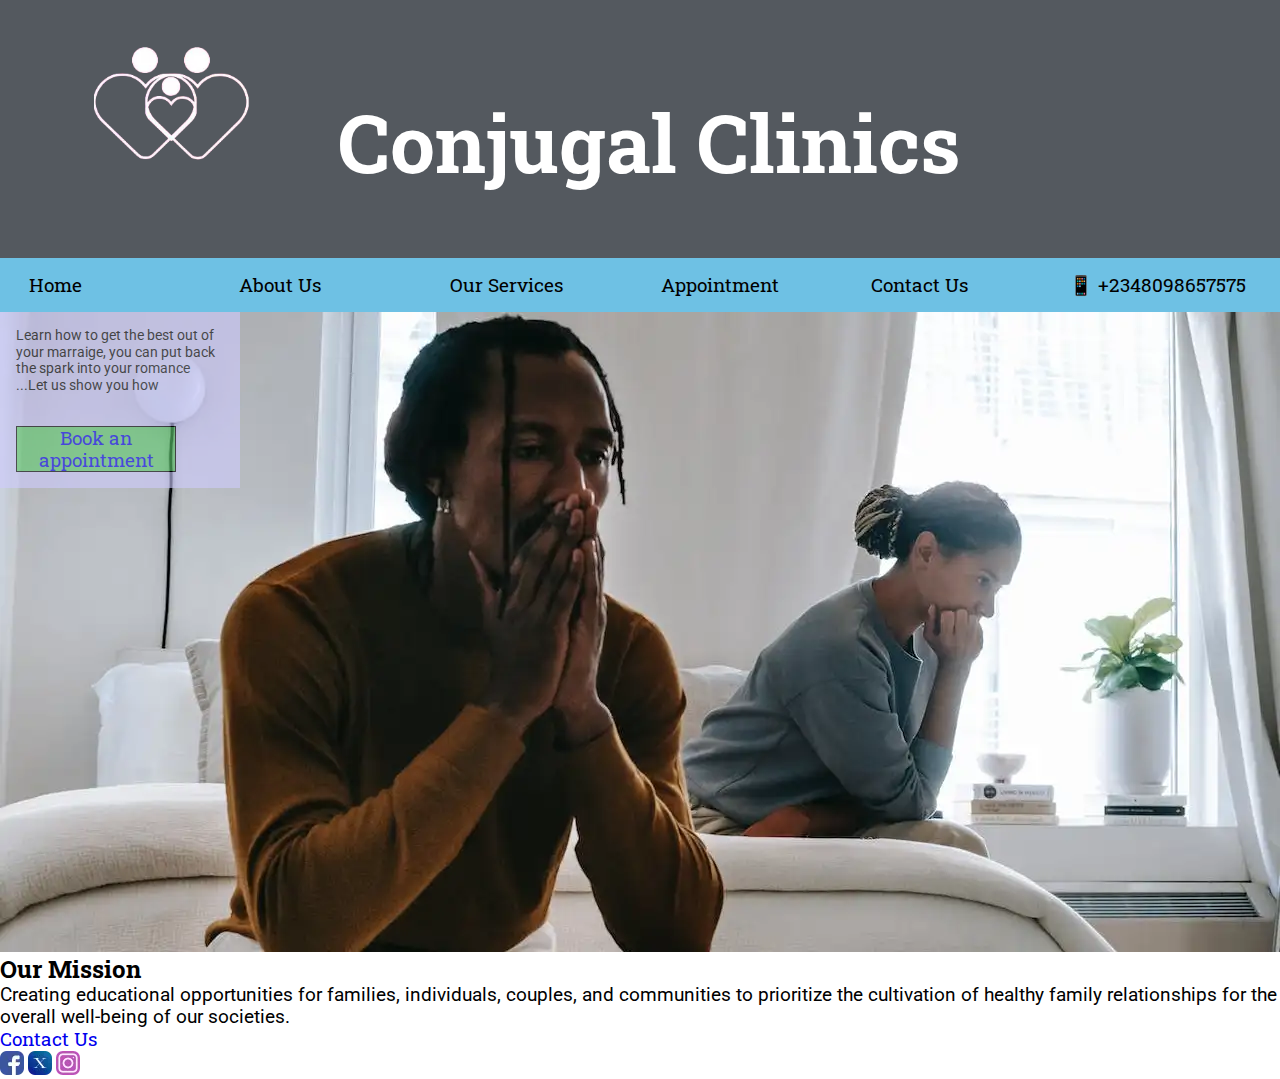
==== index.html @ fe75f98d "files created and design started" ====
<!DOCTYPE html>
<html lang="en">
  <head>
    <meta charset="UTF-8" />
    <meta name="viewport" content="width=device-width, initial-scale=1.0" />
    <meta
      name="description"
      content="Counselling for family, marraige, relationship problems"
    />
    <title>Conjugal Clinics - Family and Relationship Counselling</title>

    <!--CSS Styling-->
    <link rel="stylesheet" href="styles/normalize.css" />
    <link rel="stylesheet" href="styles/base.css" />
    <link rel="stylesheet" href="styles/medium.css" />
    <link rel="stylesheet" href="styles/large.css" />

    <!--Fonts link-->
    <link rel="preconnect" href="https://fonts.googleapis.com" />
    <link rel="preconnect" href="https://fonts.gstatic.com" crossorigin />
    <link
      href="https://fonts.googleapis.com/css2?family=Roboto&family=Roboto+Slab&display=swap"
      rel="stylesheet"
    />
  </head>
  <body>
    <header>
      <div id="brand-box">
        <div id="logo-box">
          <img
            src="images/logo.webp"
            alt="official logo of conjugal clinics"
            width="225"
            height="200"
          />
        </div>
        <h1>Conjugal Clinics</h1>
      </div>

      <div id="menu">
        <div class="bar"></div>
        <div class="bar"></div>
        <div class="bar"></div>
      </div>
      <nav class="menu-list">
        <ul>
          <li class="active"><a href="index.html">Home</a></li>
          <li class="active"><a href="about.html">About Us</a></li>
          <li class="active"><a href="services.html">Our Services</a></li>
          <li class="active"><a href="book.html">Appointment</a></li>
          <li class="active"><a href="contact.html">Contact Us</a></li>
          <li><span id="tel">+2348098657575</span></li>
        </ul>
      </nav>
    </header>
    <div id="hero">
      <picture>
        <source srcset="images/hero-small.webp" media="(max-width: 500px)" />
        <source srcset="images/hero-medium.webp" media="(max-width: 1000px)" />
        <img
          src="images/couple-apart.webp"
          alt="image of an unhappy couple"
          width="1280"
          height="640"
        />
      </picture>
      <div class="advert">
        <p>
          Learn how to get the best out of your marraige, you can put back the
          spark into your romance<br />...Let us show you how
        </p>
        <div id="cta" class="ctaBtn">
          <a href="book.html">Book an appointment</a>
        </div>
      </div>
    </div>
    <main>
      <section>
        <h2>Our Mission</h2>
        <p>
          Creating educational opportunities for families, individuals, couples,
          and communities to prioritize the cultivation of healthy family
          relationships for the overall well-being of our societies.
        </p>
      </section>
      <section></section>
      <section></section>
    </main>
    <footer>
      <div id="copy"></div>
      <div><a href="contact.html">Contact Us</a></div>
      <div class="media-icons">
        <img
          src="images/facebook-icon.webp"
          alt="image of facebook icon"
          width="24"
          height="24"
        />
        <img
          src="images/x-icon.webp"
          alt="image of x icon"
          width="24"
          height="24"
        />
        <img
          src="images/instagram-icon.webp"
          alt="image of instagram icon"
          width="24"
          height="24"
        />
      </div>
    </footer>
    <script src="scripts/copyright.js"></script>
    <script src="scripts/navigation.js"></script>
  </body>
</html>
---- styles/base.css ----
:root {
  --pry-color: #6ec1e4;
  --sec-color: #54595f;
  --accent-color-1: #61ce70;
  --accent-color-2: #ffd600;
  --accent-c0o0r-3: #4054b2;

  /*root fonts*/
  --header-font: "Roboto slab";
  --font-style: "roboto";
}

* {
  box-sizing: border-box;
  margin: 0;
  padding: 0;
}
header,
main,
footer {
  max-width: 100%;
}
a {
  text-decoration: none;
  font-size: 1.2rem;
  font-family: var(--header-font);
}

header {
  background-color: var(--sec-color);
  width: 100%;
}
h1,
h2,
h3 {
  font-family: var(--header-font);
}
h1 {
  color: #fff;
  padding-left: 0.6rem;
  white-space: nowrap;
  margin-top: 2rem;
}
#brand-box {
  width: 100%;
  padding: 1rem;
  display: grid;
  grid-template-columns: 1fr 2fr;
}
#logo-box img {
  display: block;
  width: 70%;
  height: auto;
  margin: 1rem auto;
}
#menu {
  display: block;
  position: absolute;
  right: 1rem;
  top: 1rem;
}
.bar {
  width: 25px;
  height: 3px;
  background-color: #fff;
  margin: 5px 0;
  transition: all 0.5s ease-in-out;
}

.show .bar:nth-of-type(1) {
  transform: translateY(8px) rotate(45deg);
}

.show .bar:nth-of-type(2) {
  opacity: 0;
}

.show .bar:nth-of-type(3) {
  transform: translateY(-8px) rotate(-45deg);
}
.menu-list {
  display: none;
  background-color: var(--pry-color);
  padding: 1rem;
}
.menu-list ul {
  display: flex;
  flex-direction: column;
  align-items: center;
  gap: 1rem;
}
.menu-list ul li {
  list-style: none;
  flex: 1 1 100%;
}
.menu-list a {
  text-decoration: none;
  color: #000;
  font-family: var(--header-font);
  font-size: 1.2rem;
  padding: 0.5rem 0.8rem;
  white-space: nowrap;
}
#tel {
  color: #000;
  font-size: 1.2rem;
  font-family: var(--header-font);
}
#tel::before {
  content: "📱 ";
}
.show.menu-list {
  display: block;
}
/*Home page CSS*/
#hero {
  width: 100%;
  position: relative;
}
#hero img {
  width: 100%;
  height: auto;
}
#hero .advert {
  position: absolute;
  left: 0;
  top: 0;
  max-width: 15rem;
  background-color: #cfccff;
  padding: 1rem;
  opacity: 0.6;
}
#hero .advert p {
  font-family: var(--font-style);
  font-size: 0.9rem;
  color: #000;
}
#cta {
  margin-top: 2rem;
}
.ctaBtn {
  border: 1px solid #000;
  background-color: var(--accent-color-1);
  text-align: center;
  font-family: var(--header-font);
  font-size: 0.6rem;
  max-width: 10rem;
}
main p {
  font-family: var(--font-style);
  font-size: 1.2rem;
}
---- styles/medium.css ----
@media screen and (min-width: 700px) {
  #menu {
    display: none;
  }
  .menu-list {
    display: block;
    width: 100%;
  }
  .menu-list ul {
    display: flex;
    flex-direction: row;
  }
  #tel {
    position: absolute;
    top: 1rem;
    right: 1rem;
  }

  #brand-box {
    display: grid;
    grid-template-columns: 1fr 3fr;
  }
  #logo-box img {
    width: 50%;
    height: auto;
  }
  h1 {
    font-size: 3.6rem;
    width: 100%;
    margin-top: 1rem;
  }
}
---- styles/large.css ----
@media screen and (min-width: 1000px) {
  #tel {
    position: static;
  }
  #brand-box {
    display: grid;
    grid-template-columns: 1fr 3fr;
  }
  #logo-box img {
    width: 50%;
    height: auto;
  }
  h1 {
    font-size: 5rem;
    width: 100%;
    margin-top: 5rem;
  }
}
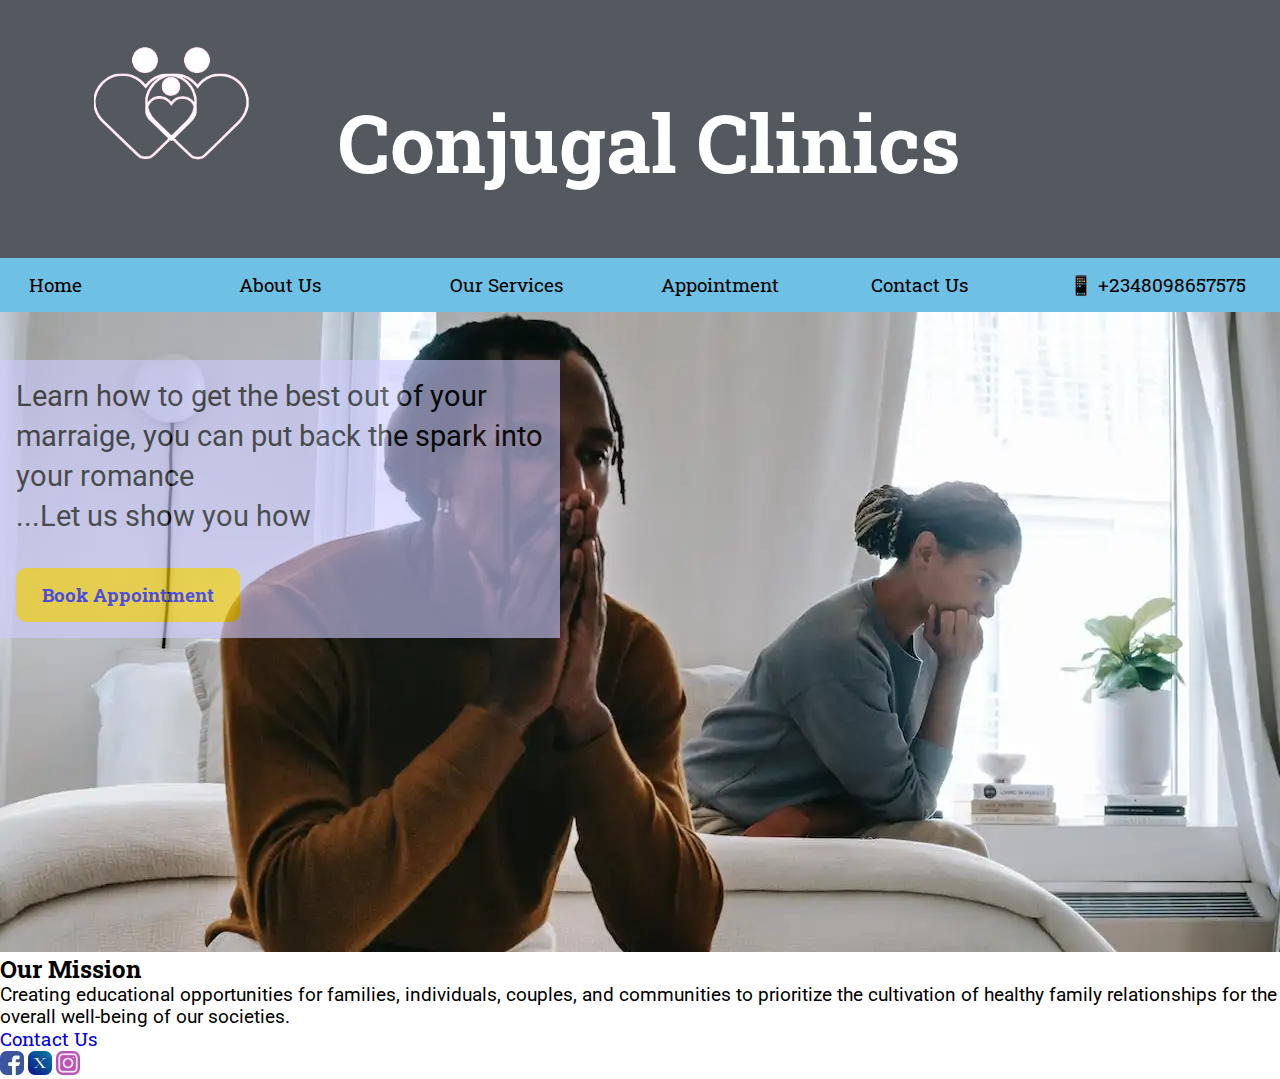
==== commit 87323753: "header coming up" ====
--- a/index.html
+++ b/index.html
@@ -6,6 +6,17 @@
     <meta
       name="description"
       content="Counselling for family, marraige, relationship problems"
+    />
+    <!--social media meta tags-->
+    <meta property="og:type" content="website" />
+    <meta property="og:title" content="Conjugal Clinics" />
+    <meta
+      property="og:url"
+      content="https://www.charlesofuasia.github.io/conjuclinics/index.html"
+    />
+    <meta
+      property="og:image"
+      content="https://www.charlesofuasia.github.io/conjuclinics/images/couple-apart.webp"
     />
     <title>Conjugal Clinics - Family and Relationship Counselling</title>
 
@@ -70,7 +81,7 @@
           spark into your romance<br />...Let us show you how
         </p>
         <div id="cta" class="ctaBtn">
-          <a href="book.html">Book an appointment</a>
+          <a href="book.html">Book Appointment</a>
         </div>
       </div>
     </div>
--- a/styles/base.css
+++ b/styles/base.css
@@ -125,7 +125,7 @@
   position: absolute;
   left: 0;
   top: 0;
-  max-width: 15rem;
+  width: 15rem;
   background-color: #cfccff;
   padding: 1rem;
   opacity: 0.6;
@@ -139,14 +139,54 @@
   margin-top: 2rem;
 }
 .ctaBtn {
-  border: 1px solid #000;
-  background-color: var(--accent-color-1);
+  border-radius: 10px;
+  padding: 1rem;
+  background-color: var(--accent-color-2);
   text-align: center;
-  font-family: var(--header-font);
-  font-size: 0.6rem;
-  max-width: 10rem;
+  font-family: var(--font-style);
+  font-size: 1rem;
+  max-width: 14rem;
+  color: #000;
+  font-weight: bold;
 }
 main p {
   font-family: var(--font-style);
   font-size: 1.2rem;
 }
+
+/*Styling for bookin form*/
+#book {
+  display: block;
+  width: 100%;
+  max-width: 1000px;
+  margin: 0 auto;
+  font-family: var(--font-style);
+}
+fieldset {
+  border: 1px solid var(--sec-color);
+  border-radius: 10px;
+  margin: 0.5rem;
+  padding: 0.5rem;
+}
+legend {
+  font-size: 0.8rem;
+  padding: 0 1rem;
+}
+label.top {
+  display: block;
+  padding-top: 1rem;
+  text-align: left;
+}
+label.top input,
+div.instruct,
+label.top select {
+  display: block;
+  width: 100%;
+  max-width: 19rem;
+  padding: 0.9rem;
+}
+label.side {
+  display: block;
+  padding-bottom: 1rem;
+  text-align: left;
+}
--- a/styles/medium.css
+++ b/styles/medium.css
@@ -29,4 +29,11 @@
     width: 100%;
     margin-top: 1rem;
   }
+  #hero .advert {
+    width: 25rem;
+  }
+  #hero .advert p {
+    font-size: 1.2rem;
+    line-height: 2rem;
+  }
 }
--- a/styles/large.css
+++ b/styles/large.css
@@ -15,4 +15,12 @@
     width: 100%;
     margin-top: 5rem;
   }
+  #hero .advert {
+    width: 35rem;
+    top: 3rem;
+  }
+  #hero .advert p {
+    font-size: 1.8rem;
+    line-height: 2.5rem;
+  }
 }
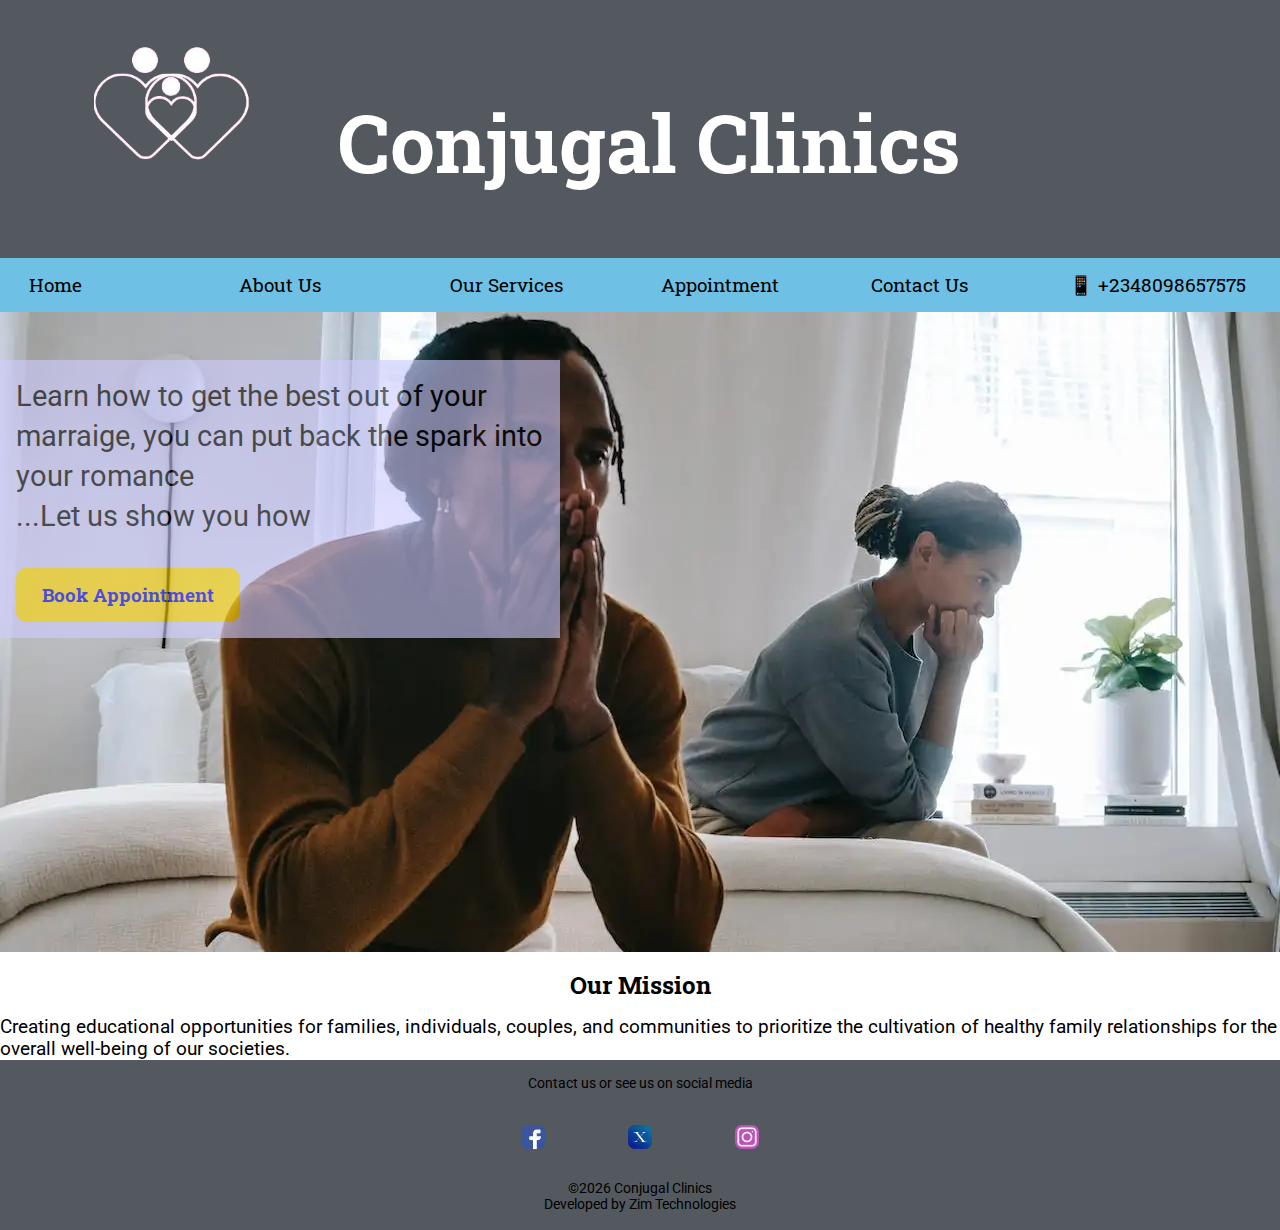
==== commit b7f7b6d3: "end of week 1" ====
--- a/index.html
+++ b/index.html
@@ -98,8 +98,7 @@
       <section></section>
     </main>
     <footer>
-      <div id="copy"></div>
-      <div><a href="contact.html">Contact Us</a></div>
+      <div><a href="contact.html">Contact us </a>or see us on social media</div>
       <div class="media-icons">
         <img
           src="images/facebook-icon.webp"
@@ -120,6 +119,7 @@
           height="24"
         />
       </div>
+      <div id="copy"></div>
     </footer>
     <script src="scripts/copyright.js"></script>
     <script src="scripts/navigation.js"></script>
--- a/styles/base.css
+++ b/styles/base.css
@@ -41,6 +41,11 @@
   white-space: nowrap;
   margin-top: 2rem;
 }
+h2,
+h3 {
+  text-align: center;
+  padding: 1rem;
+}
 #brand-box {
   width: 100%;
   padding: 1rem;
@@ -149,7 +154,8 @@
   color: #000;
   font-weight: bold;
 }
-main p {
+main p,
+main pre {
   font-family: var(--font-style);
   font-size: 1.2rem;
 }
@@ -179,14 +185,61 @@
 }
 label.top input,
 div.instruct,
-label.top select {
+label.top select,
+label.top textarea {
   display: block;
   width: 100%;
   max-width: 19rem;
-  padding: 0.9rem;
+  padding: 0.8rem;
 }
 label.side {
   display: block;
   padding-bottom: 1rem;
   text-align: left;
 }
+label.side input {
+  padding: 0.6rem;
+}
+div.instruct {
+  margin-top: 1rem;
+}
+#contact {
+  max-width: 800px;
+  margin: 0 auto;
+}
+#submitBtn {
+  width: 90%;
+  max-width: 18rem;
+  margin: 3rem 2rem 1rem 0;
+}
+#response {
+  width: 80%;
+  max-width: 800px;
+  font-family: var(--font-style);
+  font-size: 1.2rem;
+  margin: 3rem auto;
+}
+footer {
+  width: 100%;
+  background-color: var(--sec-color);
+  padding: 1rem;
+  display: grid;
+  gap: 1rem;
+  grid-template-columns: 1fr;
+  text-align: center;
+  font-family: var(--font-style);
+  font-size: 0.9rem;
+}
+footer div a {
+  font-family: var(--font-style);
+  font-size: 0.9rem;
+  color: #000;
+}
+.media-icons {
+  display: flex;
+  width: 100%;
+  max-width: 20rem;
+  flex-direction: row;
+  justify-content: space-around;
+  margin: 1rem auto;
+}
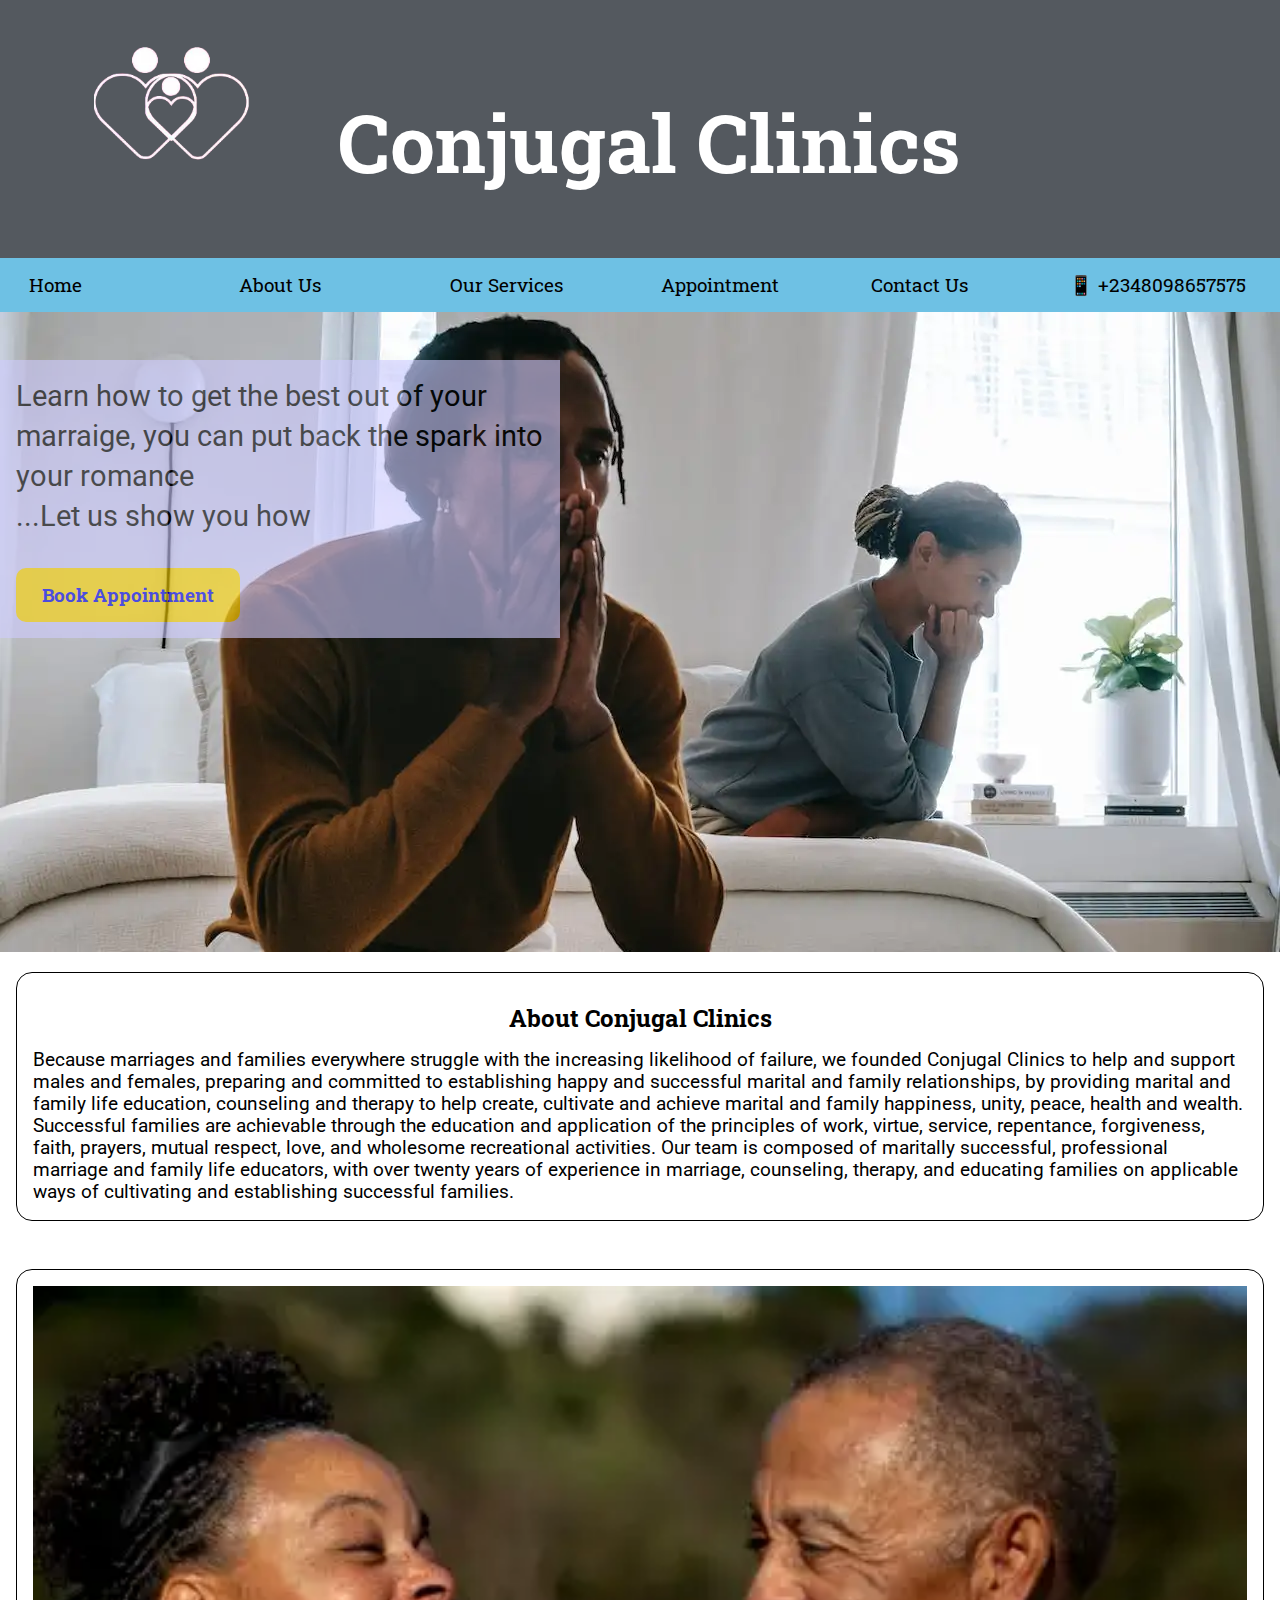
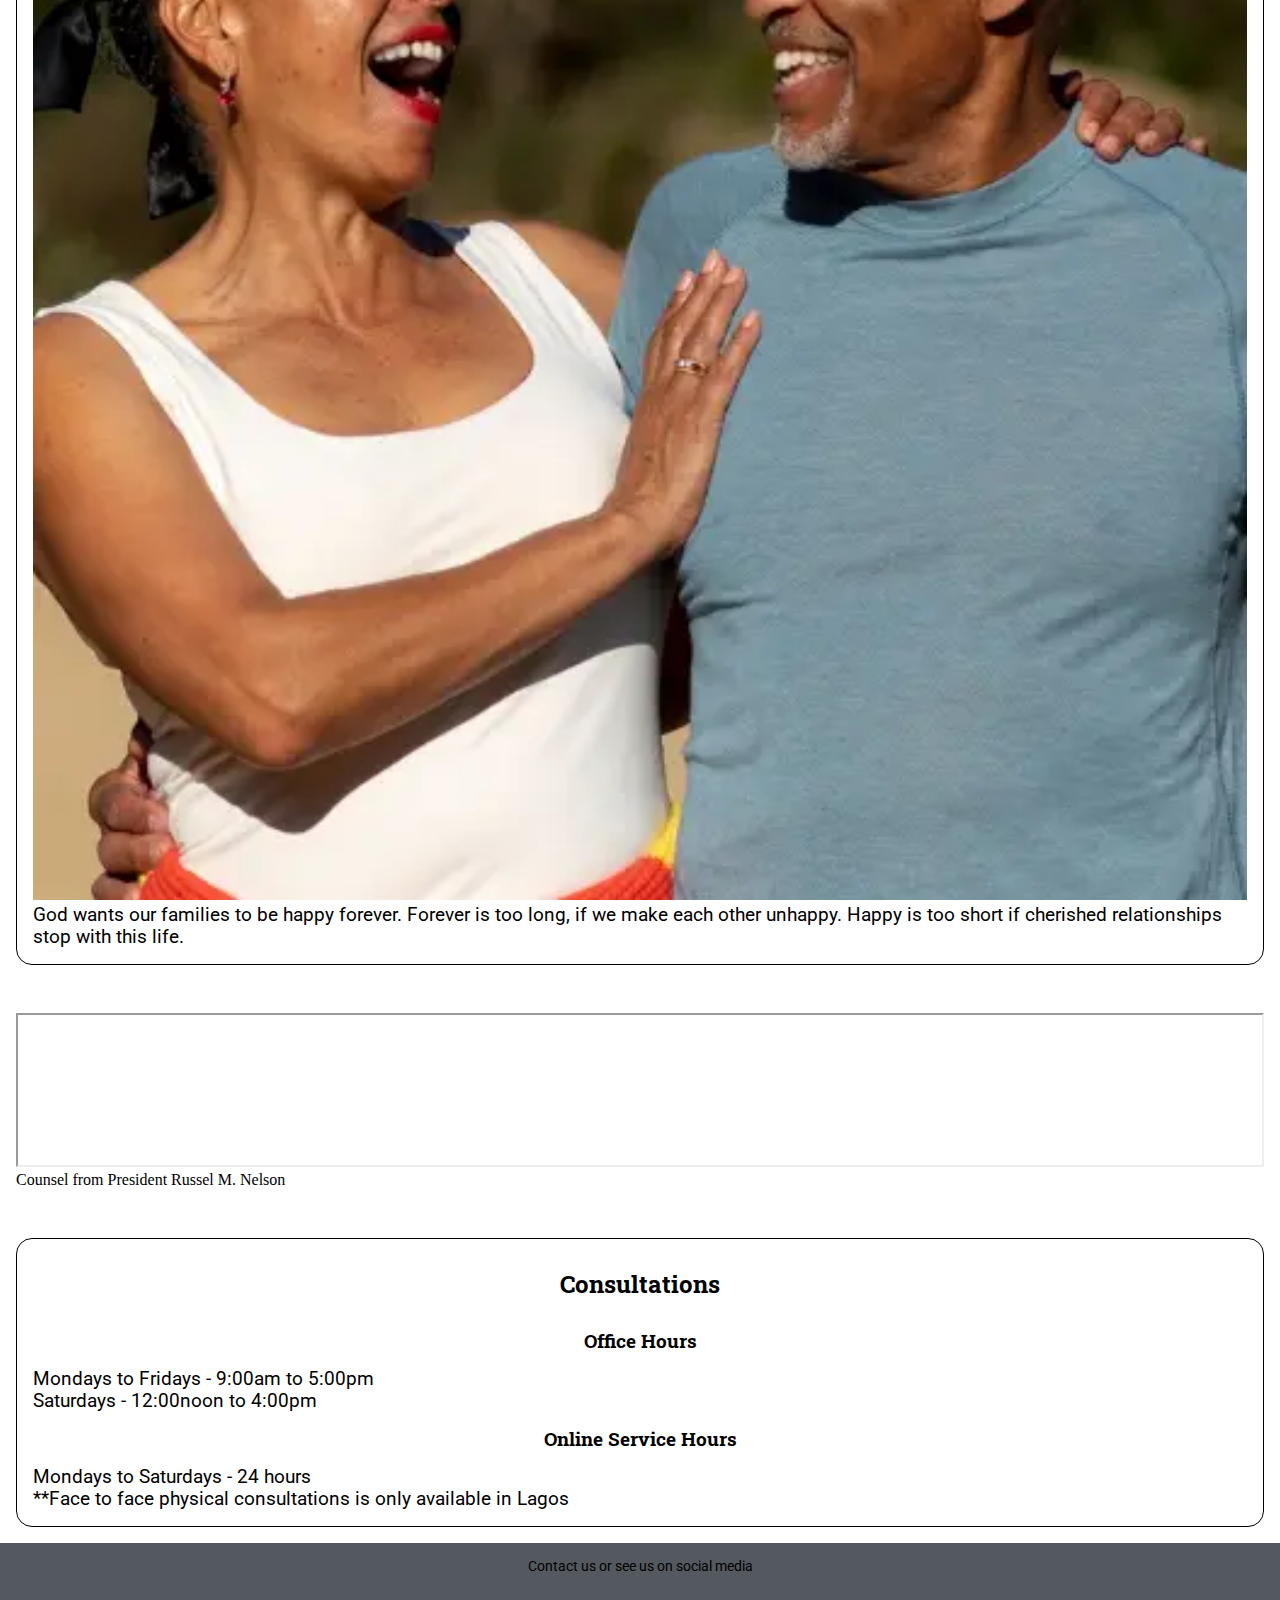
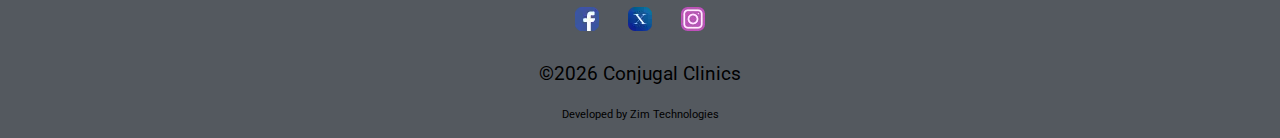
==== commit b73f3e27: "added more images and css on index & about" ====
--- a/index.html
+++ b/index.html
@@ -25,6 +25,26 @@
     <link rel="stylesheet" href="styles/base.css" />
     <link rel="stylesheet" href="styles/medium.css" />
     <link rel="stylesheet" href="styles/large.css" />
+
+    <!--Favicon links-->
+    <link
+      rel="apple-touch-icon"
+      sizes="180x180"
+      href="favicon/apple-touch-icon.png"
+    />
+    <link
+      rel="icon"
+      type="image/png"
+      sizes="32x32"
+      href="favicon/favicon-32x32.png"
+    />
+    <link
+      rel="icon"
+      type="image/png"
+      sizes="16x16"
+      href="favicon/favicon-16x16.png"
+    />
+    <link rel="manifest" href="favicon/site.webmanifest" />
 
     <!--Fonts link-->
     <link rel="preconnect" href="https://fonts.googleapis.com" />
@@ -85,17 +105,63 @@
         </div>
       </div>
     </div>
-    <main>
-      <section>
-        <h2>Our Mission</h2>
+    <main id="home">
+      <div class="card">
+        <h2>About Conjugal Clinics</h2>
         <p>
-          Creating educational opportunities for families, individuals, couples,
-          and communities to prioritize the cultivation of healthy family
-          relationships for the overall well-being of our societies.
+          Because marriages and families everywhere struggle with the increasing
+          likelihood of failure, we founded Conjugal Clinics to help and support
+          males and females, preparing and committed to establishing happy and
+          successful marital and family relationships, by providing marital and
+          family life education, counseling and therapy to help create,
+          cultivate and achieve marital and family happiness, unity, peace,
+          health and wealth. Successful families are achievable through the
+          education and application of the principles of work, virtue, service,
+          repentance, forgiveness, faith, prayers, mutual respect, love, and
+          wholesome recreational activities. Our team is composed of maritally
+          successful, professional marriage and family life educators, with over
+          twenty years of experience in marriage, counseling, therapy, and
+          educating families on applicable ways of cultivating and establishing
+          successful families.
         </p>
-      </section>
-      <section></section>
-      <section></section>
+      </div>
+      <div class="card">
+        <img
+          src="images/mature-couple.webp"
+          alt="image of a happy senior couple"
+          height="500"
+          width="500"
+          loading="lazy"
+        />
+        <p>
+          God wants our families to be happy forever. Forever is too long, if we
+          make each other unhappy. Happy is too short if cherished relationships
+          stop with this life.
+        </p>
+      </div>
+
+      <figure>
+        <iframe
+          width="560"
+          height="315"
+          src="https://www.youtube-nocookie.com/embed/ONJuaFRcMOs?si=TAwhvl7spHc1OUKX&amp;start=3"
+          title="YouTube video player"
+          allow="accelerometer; autoplay; clipboard-write; encrypted-media; gyroscope; picture-in-picture; web-share"
+          allowfullscreen
+        ></iframe>
+        <figcaption>Counsel from President Russel M. Nelson</figcaption>
+      </figure>
+
+      <div class="card">
+        <h2>Consultations</h2>
+        <h3>Office Hours</h3>
+        <p>Mondays to Fridays - 9:00am to 5:00pm</p>
+        <p>Saturdays - 12:00noon to 4:00pm</p>
+
+        <h3>Online Service Hours</h3>
+        <p>Mondays to Saturdays - 24 hours</p>
+        <p>**Face to face physical consultations is only available in Lagos</p>
+      </div>
     </main>
     <footer>
       <div><a href="contact.html">Contact us </a>or see us on social media</div>
--- a/styles/base.css
+++ b/styles/base.css
@@ -154,13 +154,37 @@
   color: #000;
   font-weight: bold;
 }
-main p,
-main pre {
-  font-family: var(--font-style);
-  font-size: 1.2rem;
-}
-
-/*Styling for bookin form*/
+p,
+pre {
+  font-family: var(--font-style);
+  font-size: 1.2rem;
+}
+#home {
+  display: grid;
+  grid-template-columns: 1fr;
+  gap: 1rem;
+}
+.card {
+  border: 1px solid #000;
+  border-radius: 1rem;
+  margin: 1rem;
+  padding: 1rem;
+}
+.card img,
+.card iframe {
+  width: 100%;
+  height: auto;
+}
+figure {
+  width: 100%;
+  padding: 1rem;
+}
+figure iframe {
+  width: 100%;
+  height: auto;
+}
+
+/*Styling for #book form*/
 #book {
   display: block;
   width: 100%;
@@ -210,7 +234,7 @@
 #submitBtn {
   width: 90%;
   max-width: 18rem;
-  margin: 3rem 2rem 1rem 0;
+  margin: 3rem 2rem 1rem 1rem;
 }
 #response {
   width: 80%;
@@ -218,6 +242,14 @@
   font-family: var(--font-style);
   font-size: 1.2rem;
   margin: 3rem auto;
+}
+/*About CSS*/
+#about {
+  padding: 1rem;
+}
+#mission img {
+  width: 100%;
+  height: auto;
 }
 footer {
   width: 100%;
@@ -235,11 +267,15 @@
   font-size: 0.9rem;
   color: #000;
 }
-.media-icons {
+footer .media-icons {
   display: flex;
   width: 100%;
-  max-width: 20rem;
+  max-width: 10rem;
   flex-direction: row;
   justify-content: space-around;
   margin: 1rem auto;
 }
+footer p:last-of-type {
+  padding-top: 1.5rem;
+  font-size: 0.7rem;
+}
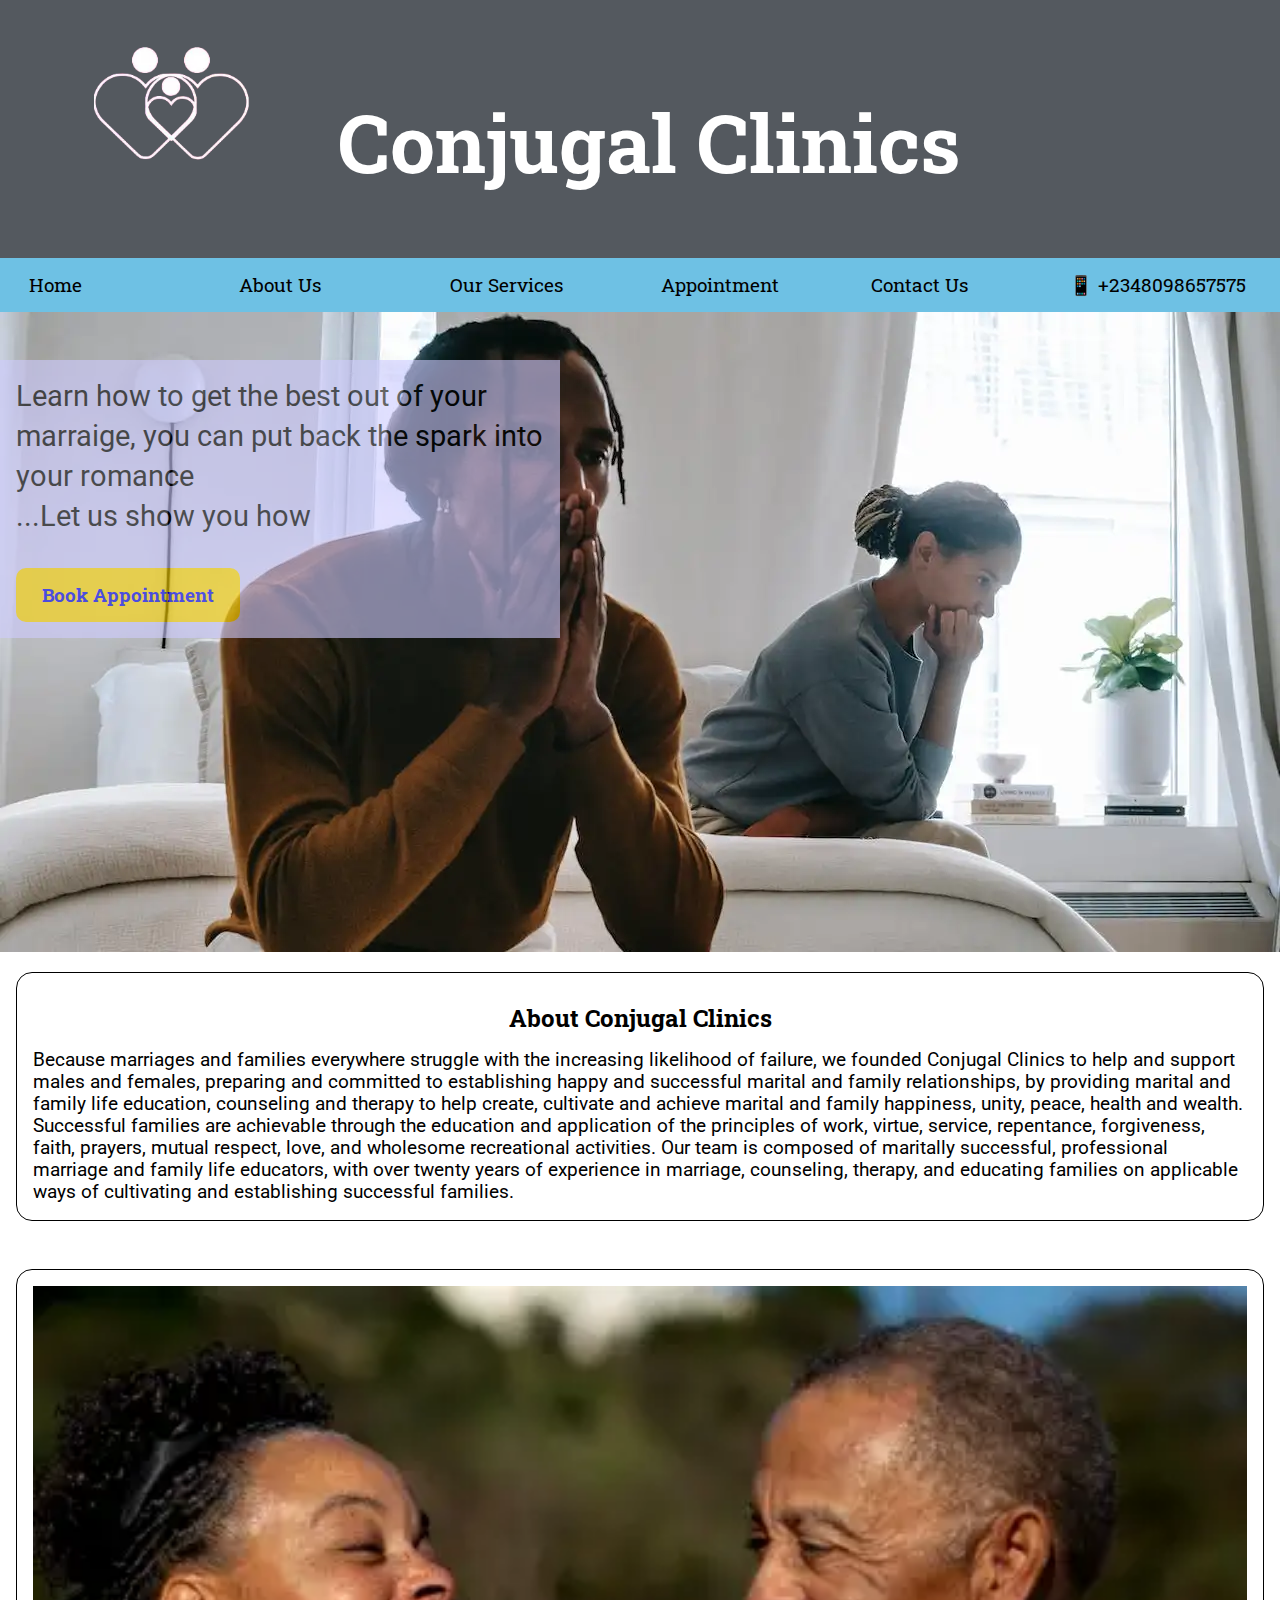
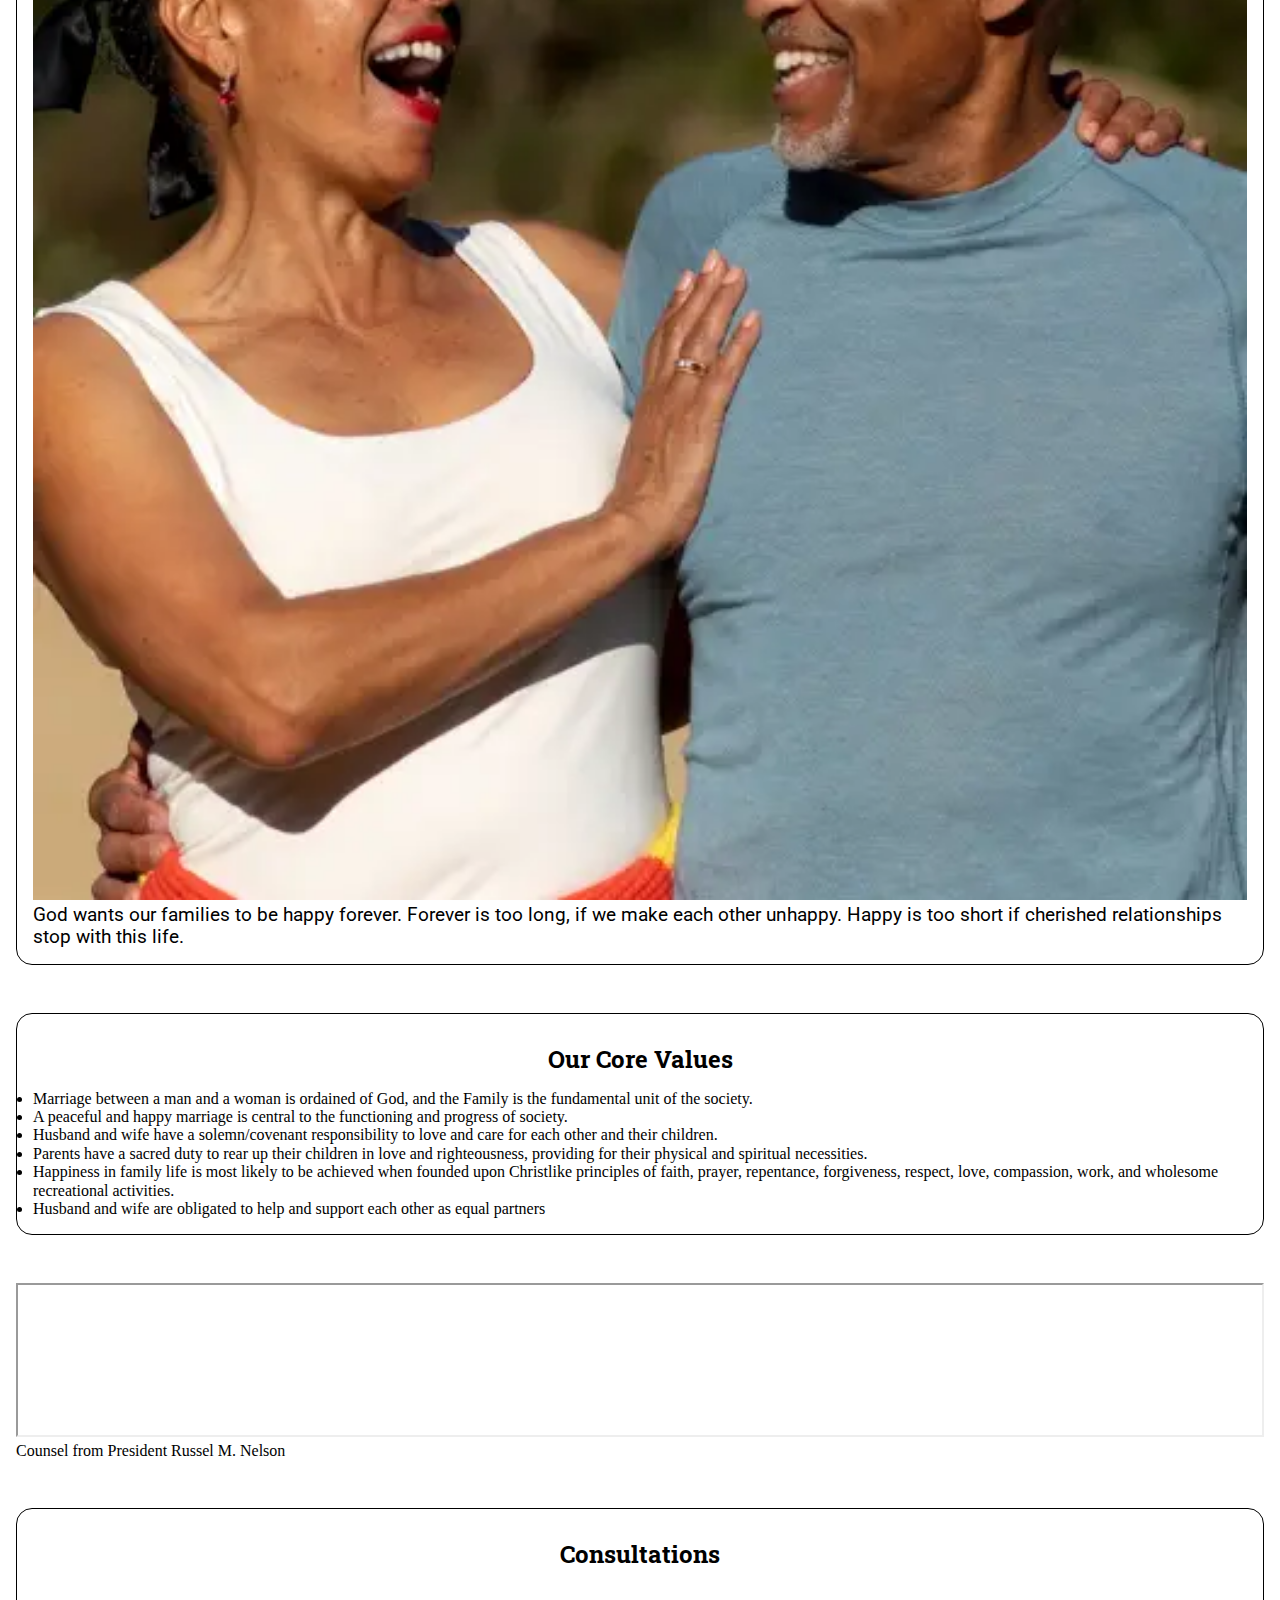
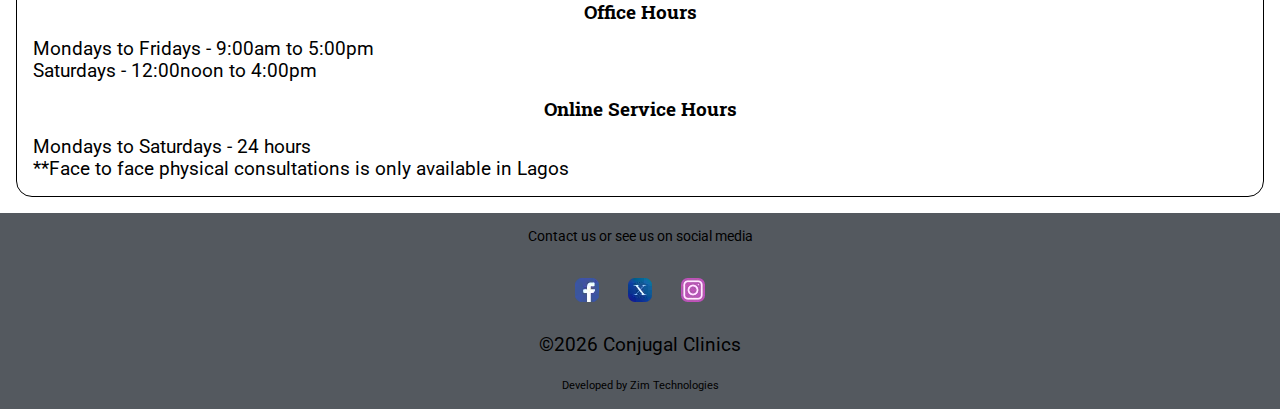
==== commit bbad9637: "added a card for core values" ====
--- a/index.html
+++ b/index.html
@@ -139,6 +139,38 @@
           stop with this life.
         </p>
       </div>
+      <div class="card">
+        <h2>Our Core Values</h2>
+        <ul>
+          <li>
+            Marriage between a man and a woman is ordained of God, and the
+            Family is the fundamental unit of the society.
+          </li>
+          <li>
+            A peaceful and happy marriage is central to the functioning and
+            progress of society.
+          </li>
+          <li>
+            Husband and wife have a solemn/covenant responsibility to love and
+            care for each other and their children.
+          </li>
+          <li>
+            Parents have a sacred duty to rear up their children in love and
+            righteousness, providing for their physical and spiritual
+            necessities.
+          </li>
+          <li>
+            Happiness in family life is most likely to be achieved when founded
+            upon Christlike principles of faith, prayer, repentance,
+            forgiveness, respect, love, compassion, work, and wholesome
+            recreational activities.
+          </li>
+          <li>
+            Husband and wife are obligated to help and support each other as
+            equal partners
+          </li>
+        </ul>
+      </div>
 
       <figure>
         <iframe
--- a/styles/base.css
+++ b/styles/base.css
@@ -251,6 +251,13 @@
   width: 100%;
   height: auto;
 }
+#services {
+  padding: 1rem;
+}
+#services img {
+  width: 100%;
+  height: auto;
+}
 footer {
   width: 100%;
   background-color: var(--sec-color);
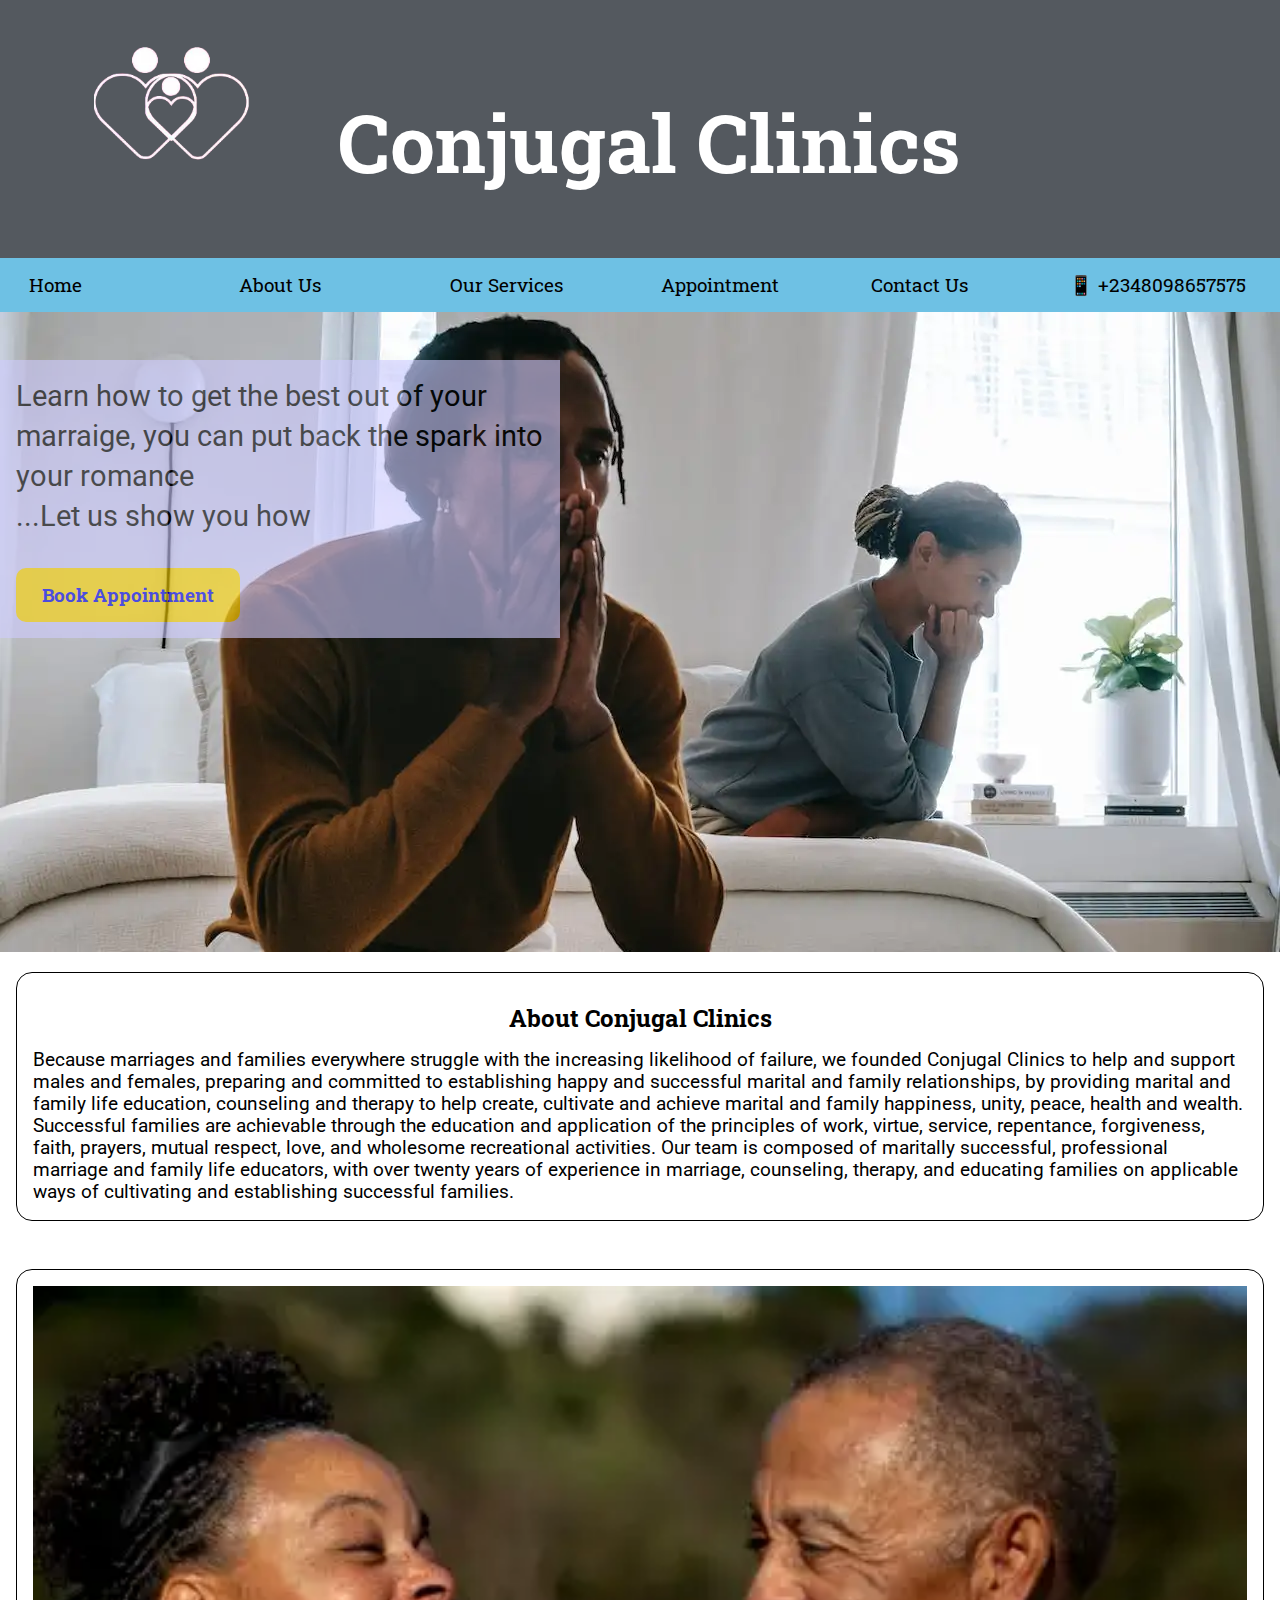
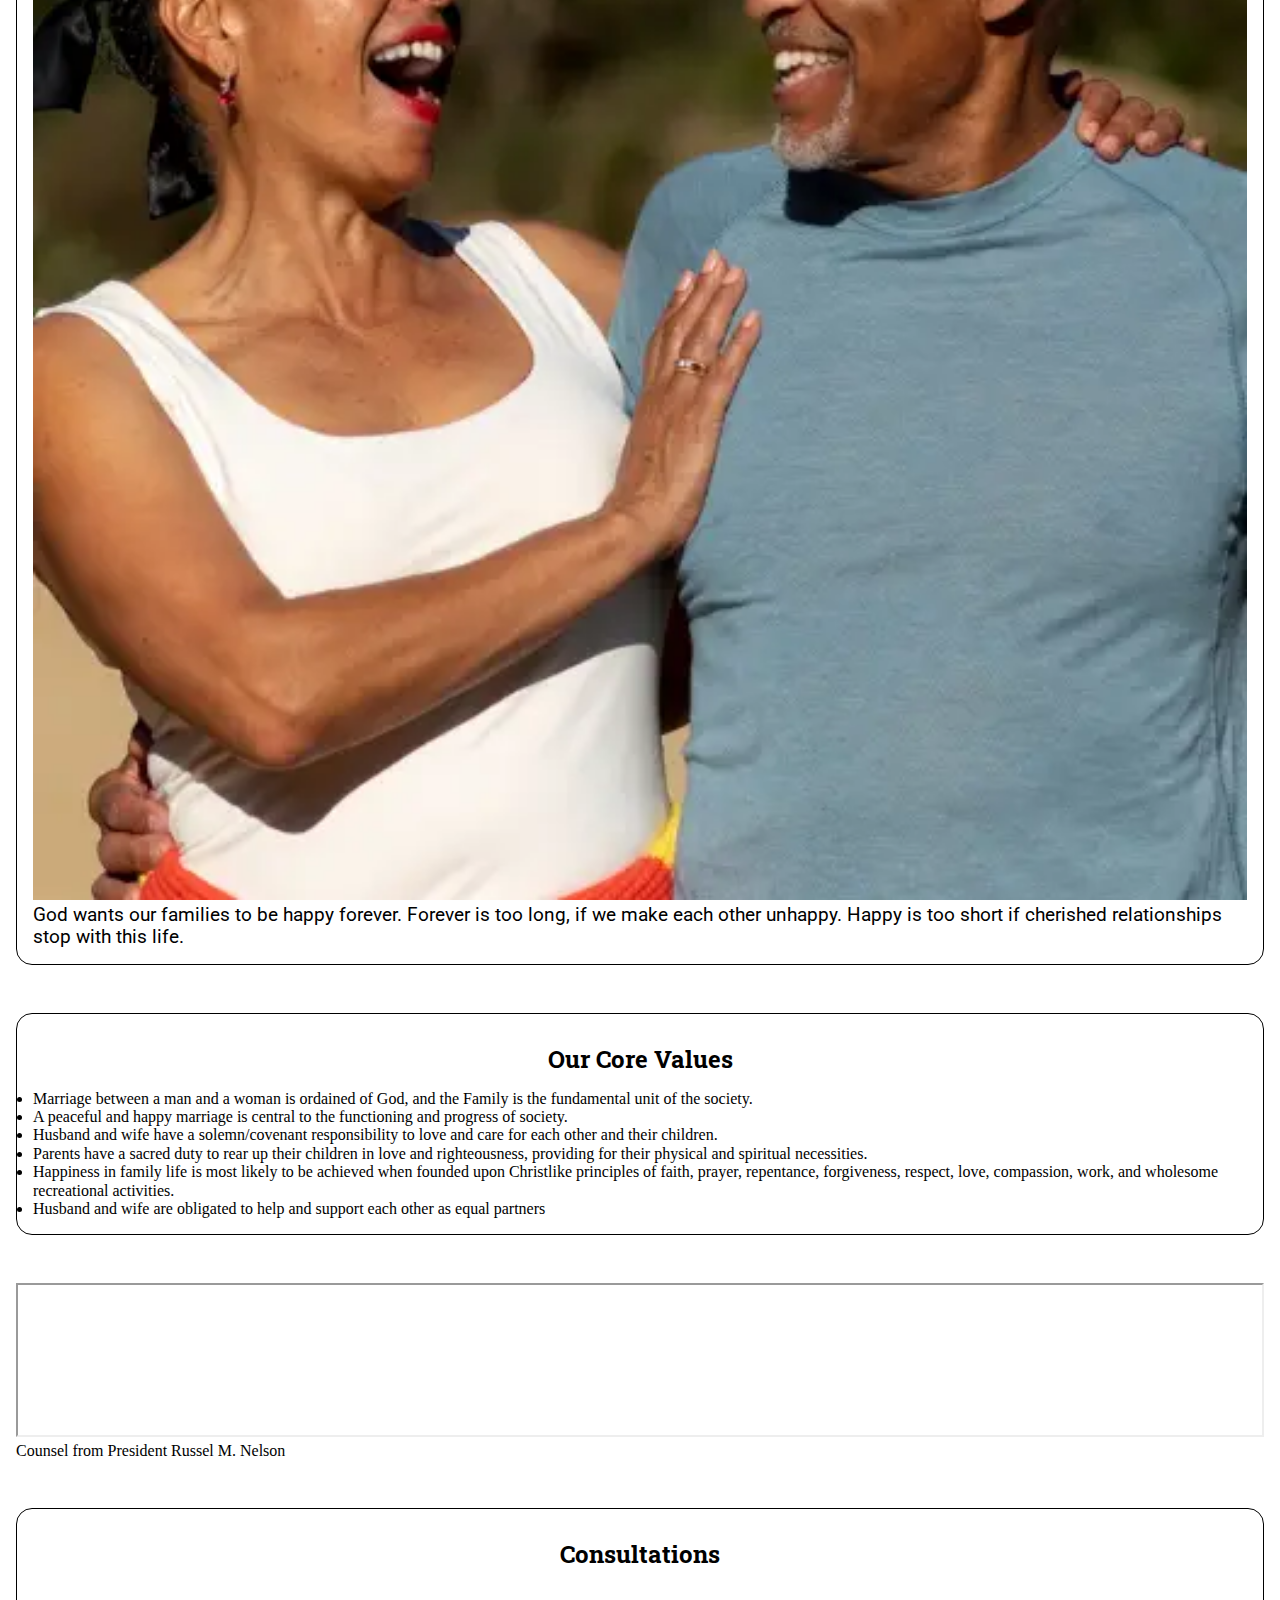
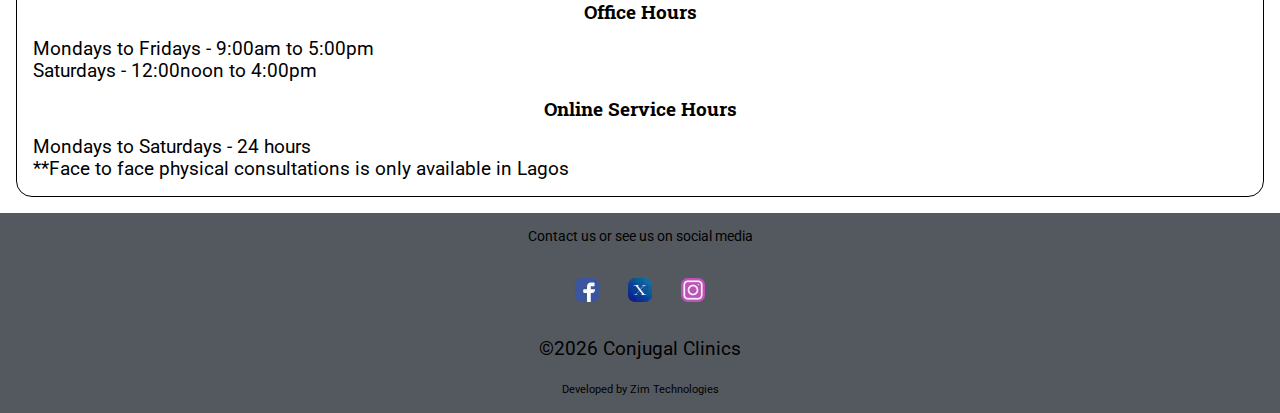
==== commit 04cdd5d1: "facebook link added to facebook icon" ====
--- a/index.html
+++ b/index.html
@@ -198,12 +198,17 @@
     <footer>
       <div><a href="contact.html">Contact us </a>or see us on social media</div>
       <div class="media-icons">
-        <img
-          src="images/facebook-icon.webp"
-          alt="image of facebook icon"
-          width="24"
-          height="24"
-        />
+        <a
+          href="https://www.facebook.com/profile.php?id=61551941416851&mibextid=ZbWKwL"
+          target="_blank"
+        >
+          <img
+            src="images/facebook-icon.webp"
+            alt="image of facebook icon"
+            width="24"
+            height="24"
+          />
+        </a>
         <img
           src="images/x-icon.webp"
           alt="image of x icon"
